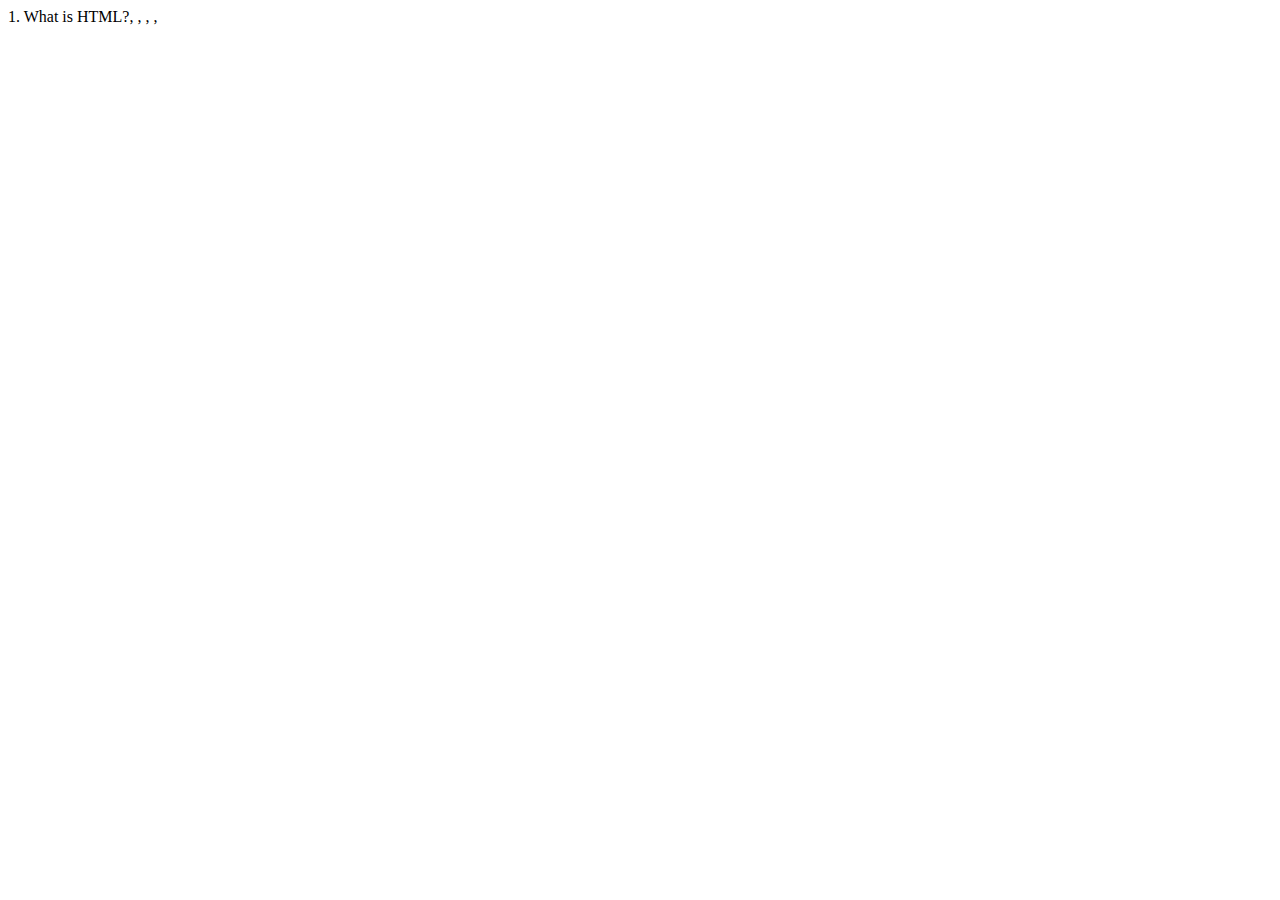
==== HTML & CSS/HTML 문법/index.html @ 40a5607e "8/2 HTML 용어정리" ====
1. What is HTML?, 
    <!DOCTYPE html>, <html>, <head>, <title>, <body>, <h1>, <p>, <br>, <a>, <img>
    
    HTML : Hyper Text Markup Language
        
        <!DOCTYPE html> : 이 선언은 이 문서가 HTML5 문서라는 것을 정의함. <!DOCTYPE>은 문서 타입을 나타내는데, 브라우저가 웹페이지를 올바르게 나타내도록 한다.
        
        <html> : HTML 페이지의 루트 요소
        <head> : HTML 페이지에 대한 메타 정보가 포함되어 있음
        <title> : HTML 페이지의 제목을 지정한다. 브라우저의 제목 표시줄 또는 페이지 탭에 표시됨
        <body> : 본문을 정의. 제목, 단락, 이미지, 하이퍼링크, 표, 목록 등의 모든 가시적 내용의 컨테이너
        
        <h1> : large heading을 정의 (h1~6까지 있는데 뒤로 갈수록 글씨가 작아짐)
        <p> : paragraph를 정의
        
        <br> : Enter와 같은 효과. 다른 아이들과 다르게 nested 하지 않다. 즉, close tag 필요 없음.
        <a href="~"> : link를 정의. 링크의 목적지는 href의 ~로 특정된다.
            
        <img src="~" alt="~~" width="*" height="**"> : 이미지를 정의. src(소스파일), alt(대체텍스트), width, height로 구성 가능하다.
    
        여기서 src에는 다른 웹사이트 링크가 들어갈 수도 있고(Absolute URL), 현 웹사이트의 이미지가 들어갈 수도 있다(Relative URL).
        Relative URL의 경우에 슬래쉬(/)로 시작하면 domain에 관련이 있고, 슬래쉬 없이 시작하면 현 페이지와 관련이 있다.
        alt는 src에 해당하는 이미지를 표시하기 힘들 때 표시되는 텍스트.
    
    
    2. Attributes : style, lang, title
    
        1) style : 색, 폰트, 사이즈 등의 스타일을 추가하는데 사용되는 속성
        2) <html lang="~"> : 웹페이지의 언어를 선언. 검색엔진과 브라우저를 지원하기 위한 것. 
                            국가 코드를 언어 속성에 추가할 수도 있다. en-US를 할 경우, 앞의 두 글자는 언어, 
                            뒤의 두 글자는 국가코드를 뜻하므로 영어를 언어로, 미국을 국가로 지정한 것.
        3) title : element에 대한 추가 정보를 정의한다. element 위에 마우스를 놓으면 title attribute 값이 tooltip으로 표시된다.
        
        <참고>
        1) 소문자 사용
        제목 속성(및 다른 모든 속성)은 title 또는 TITLE과 같이 대문자 또는 소문자로 쓸 수 있다.
        그러나 HTML의 소문자 속성을 권장하며 XHTML과 같은 보다 엄격한 문서 유형을 위해 소문자 속성을 요구한다.
        
        2) 따옴표 사용
        HTML 표준에는 속성 값 주위에 따옴표가 필요하지 않습니다.
        그러나 따옴표 사용을 권장하며, XHTML과 같은 보다 엄격한 문서 유형을 위해 따옴표를 요구한다.
        따옴표는 큰, 작은 다 상관없지만 속성 값 자체에 큰 따옴표가 포함되어 있는 경우에는 작은 따옴표를 사용해야 한다.
    
    
    3. Headings : h1~h6, font-size
    
        1) h1~h6 : 원하는 사이즈대로 선택해서 사용
        2) style attribute (font-size) : 기준대로 말고 내가 원하는 사이즈 하고 싶을 때 font-size 이용.
    
    
    4. Paragraphs : p, hr, br
    
        <p>를 사용하면 추가 공백과 줄은 표시되지 않는다. 브라우저가 추가 공백과 줄을 자동으로 제거.
        <hr> : 가로선. <hr> 요소는 HTML 페이지에서 컨텐츠를 분리(또는 변경 사항 정의)하는 데 사용.
        <br> : 줄바꿈.
        <pre> : 추가 공백과 줄 모두 인식한다. br 필요 없음. 고정 너비 글꼴(일반적으로 Courier)로 표시됨.
    
    
    5. HTML Styles
        
        형태 : <tagname style="property:value;">
        property는 CSS property. value는 CSS value.
        
            1) 배경색 : background-color
            2) 글자색 : color
            3) 폰트 : font-family
            4) 폰트 사이즈 : font-size
            5) 텍스트 정렬 : text-align
    
    
    6. Formatting
    
        <b> : bold 굵은 텍스트. 별도의 중요성은 없다.
        <strong> : 중요 텍스트. 중요성 있음. 굵게.
        <i> : Italic 텍스트. 대체 음성이나 분위기에서 텍스트의 일부를 정의. 기술 용어, 다른 언어의 문구, 생각, 선박 이름 등을 나타내기 위해 자주 사용. 내부 내용은 일반적으로 기울임꼴로 표시.
        <em> : emphasized 강조된. 기울임꼴.
        <mark> : marked 표시된. 하이라이트.
        <small> : smaller 더 작은
        <del> : deleted 삭제된. 가운데 선을 그어 표시.
        <ins> : inserted 삽입된. 아래에 선을 그어 표시.
        <sub> / <sup> : subscript / superscript
    
    
    7. Quotations and Citations
    
        <blockquote> : 다른 원본에서 따옴표로 묶인 섹션을 정의. 브라우저는 일반적으로 요소를 들여쓰기.
        <q> : 짧은 인용을 정의. 브라우저는 일반적으로 인용 내용 주위에 따옴표를 삽입.
        
        <abbr> : "HTML", "Mr.", "Dr.", "ASAP"과 같은 약어를 정의. 약어를 표시하면 브라우저, 번역 시스템 및 검색 엔진에 유용한 정보를 제공할 수 있다.
                    global title attribute를 사용하면 마우스를 요소 위에 놓을 때 설명을 표시할 수 있다.
        
        <address> : 문서 또는 문서의 작성자/소유자에 대한 연락처 정보를 정의. 
                    연락처 정보는 전자 메일 주소, URL, 실제 주소, 전화 번호, 소셜 미디어 핸들 등. 보통 Italic으로 렌더링.
                    브라우저는 항상 <address> 요소의 앞과 뒤에 줄 바꿈을 추가.
                    
        <cite> : 작품(예: 책, 시, 노래, 영화, 그림, 조각 등)의 제목을 정의. 사람의 이름은 작품이 아니다. 일반적으로 기울임꼴로 렌더링.
        <bdo> : Bi-Directional Override. 현재 텍스트 방향을 재정의.
    
    
    8. Comments (주석)
    
        만드는법 = ( Ctrl + / ) 또는 ( <!-- 내용 --> ) 작성하기   
        예시 <!-- Write your comments here -->
    
    
    9. Colors
    
        RGB[rgb(red, green, blue)]
        HEX[#rrggbb]
        HSL[hsl(hue, saturation, lightness)]
        RGBA
        HSLA 
        위 값의 미리 정의된 색 이름과 값 자체로 지정. A는 투명성.
        
        140개의 standard color names는 아래의 사이트에서 확인 가능.
        https://www.w3schools.com/colors/colors_names.asp
        
        - HTML Color Names -
        HTML Color Names ❮ Previous Next ❯ Color Names Supported by All Browsers All modern browsers support the following 140 color names 
        (click on a color name, or a hex value, to view the color as the background-color along with different text colors): 
        Click here to see the 140 colors sorted by HEX Value...
        https://www.w3schools.com
        
            1) background-color
            2) color : text color
            3) border : 경계선
    
    
    
    10. Styles - CSS
        
        1) CSS : stands for Cascading Style Sheets. 웹 페이지의 레이아웃을 포맷하는 데 사용
            계단식이라는 단어는 부모 요소에도 적용되는 스타일이 부모 요소 내의 모든 자식 요소에도 적용된다는 의미. 
            따라서 본문 텍스트 색상을 "파란색"으로 설정하면 본문 내의 모든 제목, 단락 및 기타 텍스트 요소도 동일한 색을 가짐(다른 항목을 지정하지 않는 경우).
        
        2) CSS 사용법
            (1) Inline : HTML elements 내의 style attribute를 사용
            (2) Internal : <head> section 안에서 <style> 요소 사용
            (3) External : <link> 요소를 사용하여 외부 CSS 파일에 링크
            (4) 가장 일반적인 방법은 외부 CSS file을 추가
        
        3) Colors, Fonts, Sizes, Border, Padding, Margin
            - color : text colors
            - font-family : text fonts
            - font-size : text sizes
            - border : borders
            - padding : border 안의 공간
            - margin : border 밖의 공간
    
    
    11. Links
    
    링크를 사용하면 페이지에서 페이지로 이동할 수 있다.
        
        1) Hyperlinks : HTML 링크는 하이퍼링크. 링크(텍스트, 이미지 등)를 클릭하고 다른 문서로 이동 가능.
        
        2) Syntax
        <a href="url" target="_blank">link text</a>
        - target : _self (기본값, 클릭한 문서와 동일한 창/탭에서 열림) / _blank (새 창/탭에서 열림) / _parent : _상위 프레임에서 문서 연다 / _top : 창의 전체 본문에서 문서 연다
        
        3) 절대 URL / 상대 URL : 로컬 링크는 상대 URL("http://www" 부분 제외) 가능.
        4) <img>를 <a> 태그 안에 쓰면 이미지를 링크로 사용 가능
        
        5) mailto: 를 <a href = "mailto:~"> 이렇게 써주면 이메일 주소로 링크 가능
        6) button : <button onclick="document.location='default.asp'">HTML Tutorial</button>
        
        7) title : title attribute는 요소에 대한 추가 정보 제공. 툴팁 텍스트로 표시.
        8) Link Colors : link(방문하지 않았을 때) / visited(방문 후) / hover(마우스를 위에 올려놓았을 때) / active(활성, 클릭하는 동안)
        9) Link button
        
        10) Bookmark
            (1) id 속성(id = "value")을 사용하여 북마크를 생성.
            (2) href 속성(href = "#value")을 사용하여 북마크에 링크.
            - 다른 페이지에 하고 싶을 때는 href = "pagename.html#value" 사용
    
    
    
    12. Images
        
        1) <img> 태그의 syntax
            <img src="url" alt="alternatetext">
            - src : 이미지의 path(URL)
            - alt : 대체 텍스트. alt 속성 값은 이미지를 설명해야 한다. 브라우저가 이미지를 찾을 수 없는 경우 끊어진 링크 아이콘과 Alt 텍스트가 표시.
            
        2) size - width, height를 style 통해 지정 가능. attribute로도 지정 가능.
            -style 방식을 더 추천
            
        3) Image Floating
            CSS float property를 사용하면 이미지를 text 왼쪽이나 오른쪽에 띄울 수 있다.
            
        4) Image Map
        <map> : 이미지 맵을 정의. 이미지 맵은 클릭 가능한 영역이 있는 이미지.
        <area> : 영역은 하나 이상의 <area> 태그로 정의됨
            (1) <img>에 usemap attribute 추가: # 뒤에 이미지 맵 이름. 이미지와 이미지 맵 간의 관계를 만드는 데 사용된다.
            
            (2) <map> 요소 추가 : 이미지 맵을 만드는 데 사용되며 필요한 name attribute를 사용하여 이미지에 연결됨. name 속성은 <img>의 usemap 속성과 동일한 값
            
            (3) <area> 요소 추가 : 클릭할 수 있는 영역. rect / circle / poly / default (entire region).
                shape(rect, circle, etc.)
                coords(좌상, 우하 점 / center 점, radius etc)
                href 속성 들어간다.
                
        5) Background Images
        스타일에 background-image: url('img_girl.jpg') 추가
        배경이미지가 요소보다 작으면 배경이미지 무한 반복으로 요소 채움.
            
            (1) background-image: url('~.jpg');
            (2) background-repeat: no-repeat;
            (3) background-attachment: fixed;
            (4) background-size: cover; (이거 100% 100%로 설정하면 사진 늘어나서 배경 채움)
            
        6) picture
            <picture>을 사용하면 장치나 화면 크기에 따라 다른 사진을 표시할 수 있다.
            <picture>요소에는 각각 'srcset' 속성을 통해 서로 다른 이미지를 참조하는 하나 이상의 <source> 요소가 포함되어 있다. 
            이렇게 하면 브라우저가 현재 보기 및/또는 장치에 가장 적합한 이미지를 선택할 수 있다. 각 <source> 요소에는 이미지가 가장 적합한 시기를 정의하는 '미디어' 속성이 있다.
    
    
    
    13. Tables
    
    <table> : HTML 테이블을 정의.
    <tr> : 각 테이블 행 정의.
    <th> : 각 테이블 헤더 정의. 기본적으로 굵고 가운데 맞춤.
    <td> : 각 테이블 데이터/셀 정의됩니다. 기본적으로 보통굵기이고, 왼쪽 정렬
    
        (1) css property
            - border
            - border-collapse
            - padding
            - text-align
            - border-spacing
        (2) colspan : <th colspan="2">로 해주면 아래에 두 열로 나눠진다.
        (3) rowspan : 아래가 두 행으로 나눠진다.
        (4) id : table attribute로 id 줄 수 있다.
        
    
    
    14. Lists
    
        1) Unordered list
            <ul> : 이 태그로 시작
            <li> : list item
            
            (1) CSS list-style-type : disc / circle/square/none
            (2) Nested HTML Lists : list inside list 가능.
            (3) Horizontal List with CSS : navigation menu 만들기 위해서 필요.
        
        
        2) Ordered list
            <ol> , <li>
            
            (1) Type Attribute
            (2) Control List Counting
            start attribute : 특정한 수부터 카운트할 수 있다. <ol start = "50">이면 앞에 50부터 매겨짐.
            (3) Nested 가능
        
        
        3) Descriptin list (설명 목록)
            <dl> : 설명 목록 정의
            <dt> : 용어(이름)을 정의
            <dd> : 각 용어를 설명
    
    
    
    15. Block and Inline Elements
        
        (1) Block-level Elements
            아래처럼 가로 꽉 채우는 애들. 항상 새 라인에서 시작하여 사용 가능한 전체 너비를 차지,
        
        (2) Inline Elements
            새 라인에서 시작되지 않으며 필요한 너비만 차지. 블록레벨요소를 포함하지 못함.
        
        (3) div vs. span
            <div> 요소는 블록 레벨이며 종종 다른 HTML 요소의 컨테이너로 사용.
            <span> 요소는 텍스트 또는 문서의 일부를 표시하는 데 사용되는 인라인 컨테이너.
            둘다 필수 attributes는 없지만 style, class, id를 흔하게 사용.
    
    
    16. Class attribute
    
        클래식 속성은 스타일 시트의 클래스 이름을 가리킬 때 자주 사용됨.
        특정 클래스 이름으로 element에 액세스하고 조작하기 위해 JS(getElementsByClassName() 메서드)에서 사용가능.
        클래스 여러개도 지정가능. 클래스 이름은 대소문자 구분.
    
    
    17. Id Attribute
    
        스타일 시트의 특정 스타일 선언을 가리키는 데 사용.
        id에 대한 구문은 해시 문자(#)를 쓴 다음 ID 이름을 쓰는 것. 그런 다음 곱슬곱슬한 중괄호 {} 내에서 CSS 속성을 정의.
        --> class : .으로 시작 / id : #으로 시작.
    
    
    18. Iframes
        인라인 프레임을 지정. 현재 문서 내에 다른 문서 포함할 때 사용.
            1) syntax : <iframe src="url" title="description">
            2) height, width, style 지정 가능.
        - style="border:none;" 하면 경계선 없앨 수 ㅇ
    
    
    19. JavaScript
    
        1) <script>
            JavaScript는 HTML 페이지를 보다 역동적이고 상호작용적으로 만든다.
            <script>는 스트립트문을 포함하거나 src 속성을 통해 외부 스크립트 파일을 가리킨다.
            HTML 요소를 선택하기 위해, 자바스크립트는 'document.getElementById()' 방법을 가장 많이 사용
            styles, attributes 변경 가능.
        
        2) <noscript>
            브라우저에서 스크립트를 사용하지 않거나 스크립트를 지원하지 않는 브라우저를 가진 사용자에게 표시할 대체 콘텐츠 정의.
    
    
    19. Head
    
    <head>는 메타데이터(데이터에 대한 데이터)용 컨테이너
    <head>는 <html>와 <body> 사이에 배치
    
        1) 구성
        <title>은 필수이며 문서제목 정의
        <style> 스타일 정보 정의
        <link> 외부 스타일 시트에 링크하는 데 가장 많이 사용됨
        <meta> : 문자 집합, 페이지설명, 키워드, 문서 작성자 및 뷰포트 설정을 지정하는 데 사용
        <script> : 클라이언트 측 JavaScript 정의하는 데 사용. Head에서 정의하고, body에서 onclick="myFunction()" 같은 방법으로 쓰면 됨.
        <base> : 페이지 내 모든 상태 URL에 대한 기본 URL 및 대상을 지정.
        
        2) viewport
        
        장치의 화면 너비에 따라 화면을 맞춰줌.
        <meta name="viewport" content="width=device-width, initial-scale=1.0">
        width(너비) = device-width(장치 너비) 부분은 (장치에 따라 다름) 장치의 화면 너비를 따르도록 페이지 너비를 설정
        초기 스케일 1.0 파트는 브라우저에 의해 페이지가 처음 로드될 때 초기 확대/축소 수준을 설정
    
    
    
    20. Responsive Web Design
    
    모든 기기에서 잘 보이는 웹 페이지
    HTML과 CSS를 사용하여 웹 사이트의 크기를 자동으로 조정, 숨기거나 축소하거나 확대하여 모든 장치(데스크톱, 태블릿 및 전화)에 적합하게 보이게 하는 것
    
        1) Setting the Viewport - <meta> tag 더하기
            <meta name="viewport" content="width=device-width, initial-scale=1.0">
        
        2) Responsive Images
            (1) CSS width property가 100%(style="width:100%;")로 되어 있으면 자동으로 조정 됨.
            (2) max-width property가 100%(style = "max-width:100%;")로 되어 있으면 자동으로 조정됨. 단, 원본 사이즈보다 커지진 않음.
            (3) <picture>를 사용해서 브라우저 width에 따라 다른 이미지 표출.
        
        3) Responsive Text Size
            "vw(viewport width)"로 텍스트 크기를 설정(style="font-size:10vw")하면 자동으로 조정됨. 1vw = 1% of viewport width.
        
        4) Media Queries
            미디어 쿼리 사용하면 브라우저 크기따라 다른 스타일 정의 가능.
            예) 브라우저 창의 크기를 조정하여 아래 세 개의 div 요소가 큰 화면에는 가로로 표시되고 작은 화면에는 세로로 쌓이도록 하는 것.
    
    
    
    21. Computer Code Elements
    
        <kbd> : 키보드 입력을 정의. 내부 내용은 글꼴이 다름.
        <samp> : 컴퓨터 프로그램의 샘플 출력을 정의. 내부 내용 글꼴 다르게 나옴.
        <code> : 컴퓨터 코드의 일부를 정의. 내부 내용 글꼴 다르게 나옴. 공백과 줄바꿈을 추가로 유지하지 않음. 이걸 해결하려면 <code>를 <pre>안에 넣어야함.
        <var> : 프로그래밍 또는 수학 식에서 변수를 정의. 내부 내용 기울임꼴.
        <pre> : 사전 포맷된 텍스트를 정의
    
    
    22. Semantic Elements
    
        브라우저와 개발자 모두에게 그것의 의미를 명확하게 설명.
    
        non-semantic elements : 그 내용에 대해 아무것도 말하지 않는다. <div>, <span>
        semantic elements : 그것의 content를 명확하게 정의. <form>, <table>, <article>
    
        많은 웹 사이트는 navigation, header, footer를 나타내기 위해 <div id = "nav"> <div class = "header"> <div id = "footer"> 를 포함한다.
    
        <section> : thematic grouping of content, typically with a heading. 일반적으로 웹 페이지는 소개, 내용 및 연락처 정보를 위해 섹션으로 분할.
        <article> : 독립적인 self-contained content를 지정. 나머지 웹사이트로부터 독립적으로 배포할 수 있어야 한다. 포럼 게시물, 블로그 게시물, 신문기사 등.
        
        <header> : container for introductory content나 a set of navigational links. 일반적으로 하나 이상의 표제 요소(<h1~6>)
                    로고 또는 아이콘, 저자 정보 등 포함됨. 헤더 여러개일 수 있지만 <footer, address, header> 안에 포함될 수는 없음.
        
        <footer> : 바닥글 정의. 저자 정보, 저작권 정보, 연락 정보, 지도, back to top links, 관련 documents 등.
        <nav> : navigatino link 집합.
        
        <aside> : 콘텐츠는 주변 콘텐츠와 간접적으로 관련 있어야 함. 그것이 위치한 콘텐츠와 별도로 콘텐츠를 정의. sidebar 같이.
        <figure> : 그림, 다이어그램, 사진, 코드 목록 같은 자체 포함 콘텐츠 지정.
        
        <figcaption> : <figure>의 캡션을 정의. <figure>의 첫번째 하위항목 또는 마지막 하위항목으로 배치.
        <img> : 실제 이미지, 일러스트레이션을 정의
    
    
    23. Entities
        
        1)&, &# : '<' 보다 작거나 '>'보다 큰 기호를 사용하면 브라우저가 태그와 혼합할 수 있다.
        이걸 사용하려면 &entity_name; 이나 &#entity_number; 사용해야 함.
        
        2) &nbsp : 텍스트에 실제 공백을 추가하려면 &nbsp;
        
        3) &#8209 : (‑)은 새 줄로 구분되지 않는 하이픈 문자(-)를 정의
    
    
    
    23. Diacritical Marks
    
        grave ( ̀), acute ( ́) : 악센트(억양)
        분음 기호는 영숫자와 함께 사용하여 페이지에 사용되는 문자 집합(인코딩)에 없는 문자를 생성할 수 있다.
    
    
    
    24. Symbols
    
        많은 수학, 기술 및 통화 기호는 일반 키보드에 없다.
        기호를 추가하려면 엔티티 이름 또는 엔티티 번호(십진수 또는 16진수 참조)를 사용
    
        Mathematical Symbols : https://www.w3schools.com/charsets/ref_utf_math.asp
        
        Greek Letters : https://www.w3schools.com/charsets/ref_utf_greek.asp
        
        Currency : https://www.w3schools.com/charsets/ref_utf_currency.asp
        
        Arrows : https://www.w3schools.com/charsets/ref_utf_arrows.asp
        
        Symbols : https://www.w3schools.com/charsets/ref_utf_symbols.asp
    
    
    
    25. Emojis
    
        Emojis는 이미지, 아이콘과 다르다.
        UTF-8(Unicode) character set의 문자이다.
        font-size로 조절가능.
        https://www.w3schools.com/charsets/ref_emoji.asp
    
    
    26. Encoding (Character sets)
    
        ASCII, ISO-8859-1, ANSI (Windows-1252), UTF8
        HTML5 규격은 웹 개발자들이 UTF-8 문자 세트를 사용하도록 장려.
        UTF-8 문자 집합은 세계의 거의 모든 문자와 기호를 포함.
    
    
    
    27. URL (Uniform Resource Locator) (==web address)
    
        웹 브라우저는 URL을 사용하여 웹 서버에 페이지를 요청
        단어(예: w3schools.com) 또는 인터넷 프로토콜(IP) 주소(예: 192.68.20.50)로 구성.
        이름이 숫자보다 기억하기 쉽기 때문에 대부분의 사람들은 서핑할 때 이름을 입력
        
        1) scheme://prefix.domain:port/path/filename
            - scheme : 인터넷 서비스 유형 정의 (가장 일반적인 것은 http 또는 https)
            - prefix : domain prefix 정의 (http의 기본값은 www)
            - domain : Internet domain name (like w3schools.com)
            - port : 서버에서 경로를 정의 (누락된 경우: 사이트의 루트 디렉터리)
            - filename : 문서 또는 리소스의 이름 정의
        
        2) URL Encoding
            URL은 ASCII 문자 집합을 사용하여 인터넷으로만 보낼 수 있다. URL에 ASCII 집합 외부에 있는 문자가 포함된 경우 URL을 변환해야 한다.
            'non-ASCII character'의 경우 '%16진수'로 대체
            URL에는 공백을 사용할 수 없다. URL 인코딩은 일반적으로 공백을 더하기(+) 기호 또는 %20으로 대체
            
            https://www.w3schools.com/tags/ref_urlencode.asp
    
    
    
    28. HTML vs. XHTML
        
        1) XHTML (EXTensible HyperText Markup)
            XML기반의 HTML 버전. 더 엄격하다. XML 응용 프로그램으로 정의된 HTML. 모든 주요 브라우저에서 지원됨.
            XML은 모든 문서를 올바르게 표시해야 하는 마크업 언어. XHTML은 XML과 같은 다른 데이터 형식에서 작업할 수 있도록 HTML을 더욱 확장 가능하고 유연하게 만들기 위해 개발
            브라우저는 HTML 페이지의 오류를 무시하고 마크업에서 오류가 발생하더라도 웹 사이트를 표시함. XHTML은 훨씬 더 엄격한 오류 처리를 제공
        
        2) 차이점
            <!DOCTYPE> 필수
            <html>의 xmlns attribute 필수
            <html>, <head>, <title>, <body> 필수
            
            elements는 항상 적절히 중첩되어야 하며, 항상 닫혀있어야 하며, 항상 소문자여야 한다.
            Attribute의 이름은 항상 소문자여야 하고, 값은 항상 따옴표로 묶어야 하고, minimization은 금지된다.
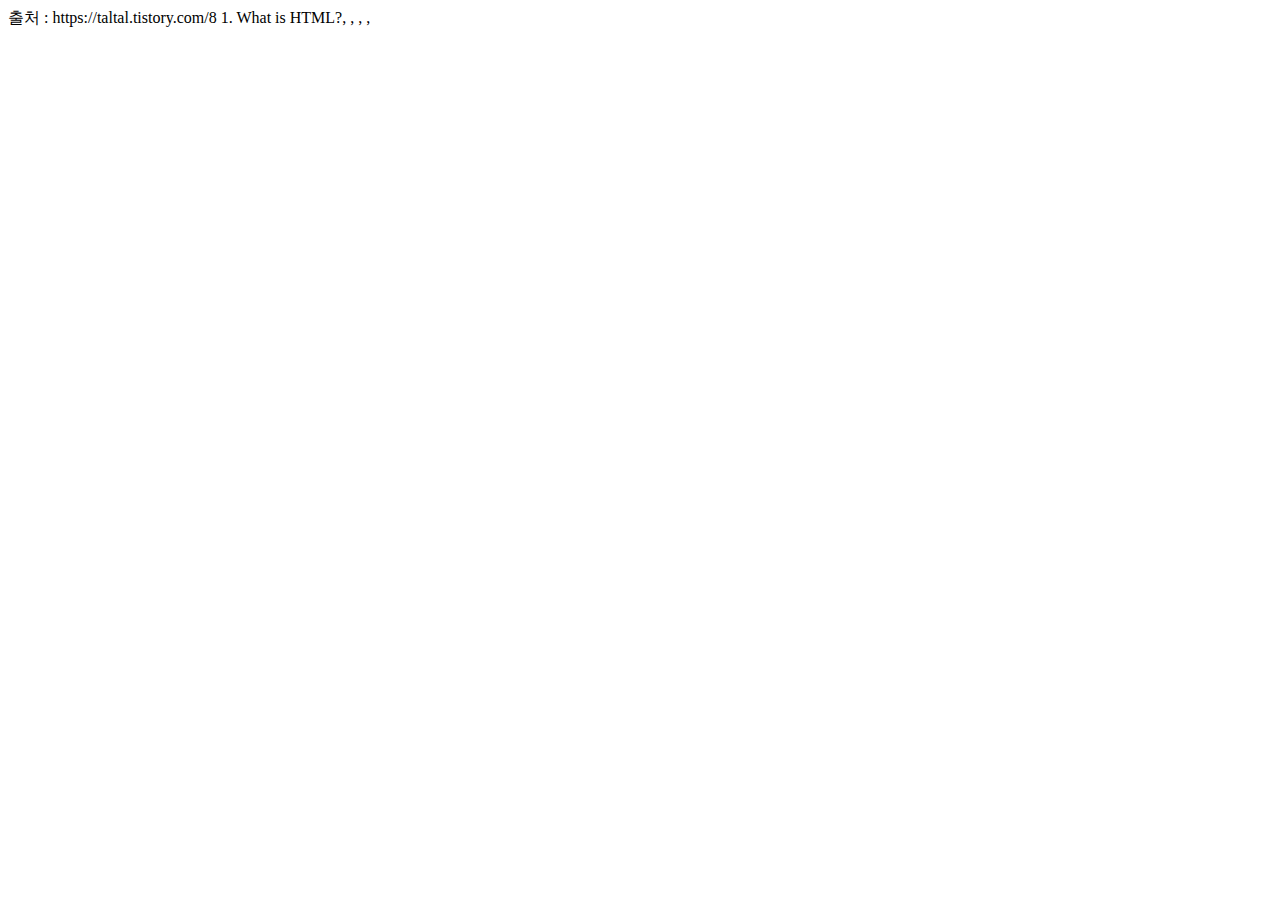
==== commit 174b6fca: "8/2 html" ====
--- a/HTML & CSS/HTML 문법/index.html
+++ b/HTML & CSS/HTML 문법/index.html
@@ -1,477 +1,479 @@
-    
-    1. What is HTML?, 
-    <!DOCTYPE html>, <html>, <head>, <title>, <body>, <h1>, <p>, <br>, <a>, <img>
-    
-    HTML : Hyper Text Markup Language
-        
-        <!DOCTYPE html> : 이 선언은 이 문서가 HTML5 문서라는 것을 정의함. <!DOCTYPE>은 문서 타입을 나타내는데, 브라우저가 웹페이지를 올바르게 나타내도록 한다.
-        
-        <html> : HTML 페이지의 루트 요소
-        <head> : HTML 페이지에 대한 메타 정보가 포함되어 있음
-        <title> : HTML 페이지의 제목을 지정한다. 브라우저의 제목 표시줄 또는 페이지 탭에 표시됨
-        <body> : 본문을 정의. 제목, 단락, 이미지, 하이퍼링크, 표, 목록 등의 모든 가시적 내용의 컨테이너
-        
-        <h1> : large heading을 정의 (h1~6까지 있는데 뒤로 갈수록 글씨가 작아짐)
-        <p> : paragraph를 정의
-        
-        <br> : Enter와 같은 효과. 다른 아이들과 다르게 nested 하지 않다. 즉, close tag 필요 없음.
-        <a href="~"> : link를 정의. 링크의 목적지는 href의 ~로 특정된다.
+출처 : https://taltal.tistory.com/8
+
+1. What is HTML?, 
+<!DOCTYPE html>, <html>, <head>, <title>, <body>, <h1>, <p>, <br>, <a>, <img>
+
+HTML : Hyper Text Markup Language
+    
+    <!DOCTYPE html> : 이 선언은 이 문서가 HTML5 문서라는 것을 정의함. <!DOCTYPE>은 문서 타입을 나타내는데, 브라우저가 웹페이지를 올바르게 나타내도록 한다.
+    
+    <html> : HTML 페이지의 루트 요소
+    <head> : HTML 페이지에 대한 메타 정보가 포함되어 있음
+    <title> : HTML 페이지의 제목을 지정한다. 브라우저의 제목 표시줄 또는 페이지 탭에 표시됨
+    <body> : 본문을 정의. 제목, 단락, 이미지, 하이퍼링크, 표, 목록 등의 모든 가시적 내용의 컨테이너
+    
+    <h1> : large heading을 정의 (h1~6까지 있는데 뒤로 갈수록 글씨가 작아짐)
+    <p> : paragraph를 정의
+    
+    <br> : Enter와 같은 효과. 다른 아이들과 다르게 nested 하지 않다. 즉, close tag 필요 없음.
+    <a href="~"> : link를 정의. 링크의 목적지는 href의 ~로 특정된다.
+        
+    <img src="~" alt="~~" width="*" height="**"> : 이미지를 정의. src(소스파일), alt(대체텍스트), width, height로 구성 가능하다.
+
+    여기서 src에는 다른 웹사이트 링크가 들어갈 수도 있고(Absolute URL), 현 웹사이트의 이미지가 들어갈 수도 있다(Relative URL).
+    Relative URL의 경우에 슬래쉬(/)로 시작하면 domain에 관련이 있고, 슬래쉬 없이 시작하면 현 페이지와 관련이 있다.
+    alt는 src에 해당하는 이미지를 표시하기 힘들 때 표시되는 텍스트.
+
+
+2. Attributes : style, lang, title
+
+    1) style : 색, 폰트, 사이즈 등의 스타일을 추가하는데 사용되는 속성
+    2) <html lang="~"> : 웹페이지의 언어를 선언. 검색엔진과 브라우저를 지원하기 위한 것. 
+                        국가 코드를 언어 속성에 추가할 수도 있다. en-US를 할 경우, 앞의 두 글자는 언어, 
+                        뒤의 두 글자는 국가코드를 뜻하므로 영어를 언어로, 미국을 국가로 지정한 것.
+    3) title : element에 대한 추가 정보를 정의한다. element 위에 마우스를 놓으면 title attribute 값이 tooltip으로 표시된다.
+    
+    <참고>
+    1) 소문자 사용
+    제목 속성(및 다른 모든 속성)은 title 또는 TITLE과 같이 대문자 또는 소문자로 쓸 수 있다.
+    그러나 HTML의 소문자 속성을 권장하며 XHTML과 같은 보다 엄격한 문서 유형을 위해 소문자 속성을 요구한다.
+    
+    2) 따옴표 사용
+    HTML 표준에는 속성 값 주위에 따옴표가 필요하지 않습니다.
+    그러나 따옴표 사용을 권장하며, XHTML과 같은 보다 엄격한 문서 유형을 위해 따옴표를 요구한다.
+    따옴표는 큰, 작은 다 상관없지만 속성 값 자체에 큰 따옴표가 포함되어 있는 경우에는 작은 따옴표를 사용해야 한다.
+
+
+3. Headings : h1~h6, font-size
+
+    1) h1~h6 : 원하는 사이즈대로 선택해서 사용
+    2) style attribute (font-size) : 기준대로 말고 내가 원하는 사이즈 하고 싶을 때 font-size 이용.
+
+
+4. Paragraphs : p, hr, br
+
+    <p>를 사용하면 추가 공백과 줄은 표시되지 않는다. 브라우저가 추가 공백과 줄을 자동으로 제거.
+    <hr> : 가로선. <hr> 요소는 HTML 페이지에서 컨텐츠를 분리(또는 변경 사항 정의)하는 데 사용.
+    <br> : 줄바꿈.
+    <pre> : 추가 공백과 줄 모두 인식한다. br 필요 없음. 고정 너비 글꼴(일반적으로 Courier)로 표시됨.
+
+
+5. HTML Styles
+    
+    형태 : <tagname style="property:value;">
+    property는 CSS property. value는 CSS value.
+    
+        1) 배경색 : background-color
+        2) 글자색 : color
+        3) 폰트 : font-family
+        4) 폰트 사이즈 : font-size
+        5) 텍스트 정렬 : text-align
+
+
+6. Formatting
+
+    <b> : bold 굵은 텍스트. 별도의 중요성은 없다.
+    <strong> : 중요 텍스트. 중요성 있음. 굵게.
+    <i> : Italic 텍스트. 대체 음성이나 분위기에서 텍스트의 일부를 정의. 기술 용어, 다른 언어의 문구, 생각, 선박 이름 등을 나타내기 위해 자주 사용. 내부 내용은 일반적으로 기울임꼴로 표시.
+    <em> : emphasized 강조된. 기울임꼴.
+    <mark> : marked 표시된. 하이라이트.
+    <small> : smaller 더 작은
+    <del> : deleted 삭제된. 가운데 선을 그어 표시.
+    <ins> : inserted 삽입된. 아래에 선을 그어 표시.
+    <sub> / <sup> : subscript / superscript
+
+
+7. Quotations and Citations
+
+    <blockquote> : 다른 원본에서 따옴표로 묶인 섹션을 정의. 브라우저는 일반적으로 요소를 들여쓰기.
+    <q> : 짧은 인용을 정의. 브라우저는 일반적으로 인용 내용 주위에 따옴표를 삽입.
+    
+    <abbr> : "HTML", "Mr.", "Dr.", "ASAP"과 같은 약어를 정의. 약어를 표시하면 브라우저, 번역 시스템 및 검색 엔진에 유용한 정보를 제공할 수 있다.
+                global title attribute를 사용하면 마우스를 요소 위에 놓을 때 설명을 표시할 수 있다.
+    
+    <address> : 문서 또는 문서의 작성자/소유자에 대한 연락처 정보를 정의. 
+                연락처 정보는 전자 메일 주소, URL, 실제 주소, 전화 번호, 소셜 미디어 핸들 등. 보통 Italic으로 렌더링.
+                브라우저는 항상 <address> 요소의 앞과 뒤에 줄 바꿈을 추가.
+                
+    <cite> : 작품(예: 책, 시, 노래, 영화, 그림, 조각 등)의 제목을 정의. 사람의 이름은 작품이 아니다. 일반적으로 기울임꼴로 렌더링.
+    <bdo> : Bi-Directional Override. 현재 텍스트 방향을 재정의.
+
+
+8. Comments (주석)
+
+    만드는법 = ( Ctrl + / ) 또는 ( <!-- 내용 --> ) 작성하기   
+    예시 <!-- Write your comments here -->
+
+
+9. Colors
+
+    RGB[rgb(red, green, blue)]
+    HEX[#rrggbb]
+    HSL[hsl(hue, saturation, lightness)]
+    RGBA
+    HSLA 
+    위 값의 미리 정의된 색 이름과 값 자체로 지정. A는 투명성.
+    
+    140개의 standard color names는 아래의 사이트에서 확인 가능.
+    https://www.w3schools.com/colors/colors_names.asp
+    
+    - HTML Color Names -
+    HTML Color Names ❮ Previous Next ❯ Color Names Supported by All Browsers All modern browsers support the following 140 color names 
+    (click on a color name, or a hex value, to view the color as the background-color along with different text colors): 
+    Click here to see the 140 colors sorted by HEX Value...
+    https://www.w3schools.com
+    
+        1) background-color
+        2) color : text color
+        3) border : 경계선
+
+
+
+10. Styles - CSS
+    
+    1) CSS : stands for Cascading Style Sheets. 웹 페이지의 레이아웃을 포맷하는 데 사용
+        계단식이라는 단어는 부모 요소에도 적용되는 스타일이 부모 요소 내의 모든 자식 요소에도 적용된다는 의미. 
+        따라서 본문 텍스트 색상을 "파란색"으로 설정하면 본문 내의 모든 제목, 단락 및 기타 텍스트 요소도 동일한 색을 가짐(다른 항목을 지정하지 않는 경우).
+    
+    2) CSS 사용법
+        (1) Inline : HTML elements 내의 style attribute를 사용
+        (2) Internal : <head> section 안에서 <style> 요소 사용
+        (3) External : <link> 요소를 사용하여 외부 CSS 파일에 링크
+        (4) 가장 일반적인 방법은 외부 CSS file을 추가
+    
+    3) Colors, Fonts, Sizes, Border, Padding, Margin
+        - color : text colors
+        - font-family : text fonts
+        - font-size : text sizes
+        - border : borders
+        - padding : border 안의 공간
+        - margin : border 밖의 공간
+
+
+11. Links
+
+    링크를 사용하면 페이지에서 페이지로 이동할 수 있다.
+    
+    1) Hyperlinks : HTML 링크는 하이퍼링크. 링크(텍스트, 이미지 등)를 클릭하고 다른 문서로 이동 가능.
+    
+    2) Syntax
+    <a href="url" target="_blank">link text</a>
+    - target : _self (기본값, 클릭한 문서와 동일한 창/탭에서 열림) / _blank (새 창/탭에서 열림) / _parent : _상위 프레임에서 문서 연다 / _top : 창의 전체 본문에서 문서 연다
+    
+    3) 절대 URL / 상대 URL : 로컬 링크는 상대 URL("http://www" 부분 제외) 가능.
+    4) <img>를 <a> 태그 안에 쓰면 이미지를 링크로 사용 가능
+    
+    5) mailto: 를 <a href = "mailto:~"> 이렇게 써주면 이메일 주소로 링크 가능
+    6) button : <button onclick="document.location='default.asp'">HTML Tutorial</button>
+    
+    7) title : title attribute는 요소에 대한 추가 정보 제공. 툴팁 텍스트로 표시.
+    8) Link Colors : link(방문하지 않았을 때) / visited(방문 후) / hover(마우스를 위에 올려놓았을 때) / active(활성, 클릭하는 동안)
+    9) Link button
+    
+    10) Bookmark
+        (1) id 속성(id = "value")을 사용하여 북마크를 생성.
+        (2) href 속성(href = "#value")을 사용하여 북마크에 링크.
+        - 다른 페이지에 하고 싶을 때는 href = "pagename.html#value" 사용
+
+
+
+12. Images
+    
+    1) <img> 태그의 syntax
+        <img src="url" alt="alternatetext">
+        - src : 이미지의 path(URL)
+        - alt : 대체 텍스트. alt 속성 값은 이미지를 설명해야 한다. 브라우저가 이미지를 찾을 수 없는 경우 끊어진 링크 아이콘과 Alt 텍스트가 표시.
+        
+    2) size - width, height를 style 통해 지정 가능. attribute로도 지정 가능.
+        -style 방식을 더 추천
+        
+    3) Image Floating
+        CSS float property를 사용하면 이미지를 text 왼쪽이나 오른쪽에 띄울 수 있다.
+        
+    4) Image Map
+    <map> : 이미지 맵을 정의. 이미지 맵은 클릭 가능한 영역이 있는 이미지.
+    <area> : 영역은 하나 이상의 <area> 태그로 정의됨
+        (1) <img>에 usemap attribute 추가: # 뒤에 이미지 맵 이름. 이미지와 이미지 맵 간의 관계를 만드는 데 사용된다.
+        
+        (2) <map> 요소 추가 : 이미지 맵을 만드는 데 사용되며 필요한 name attribute를 사용하여 이미지에 연결됨. name 속성은 <img>의 usemap 속성과 동일한 값
+        
+        (3) <area> 요소 추가 : 클릭할 수 있는 영역. rect / circle / poly / default (entire region).
+            shape(rect, circle, etc.)
+            coords(좌상, 우하 점 / center 점, radius etc)
+            href 속성 들어간다.
             
-        <img src="~" alt="~~" width="*" height="**"> : 이미지를 정의. src(소스파일), alt(대체텍스트), width, height로 구성 가능하다.
-    
-        여기서 src에는 다른 웹사이트 링크가 들어갈 수도 있고(Absolute URL), 현 웹사이트의 이미지가 들어갈 수도 있다(Relative URL).
-        Relative URL의 경우에 슬래쉬(/)로 시작하면 domain에 관련이 있고, 슬래쉬 없이 시작하면 현 페이지와 관련이 있다.
-        alt는 src에 해당하는 이미지를 표시하기 힘들 때 표시되는 텍스트.
-    
-    
-    2. Attributes : style, lang, title
-    
-        1) style : 색, 폰트, 사이즈 등의 스타일을 추가하는데 사용되는 속성
-        2) <html lang="~"> : 웹페이지의 언어를 선언. 검색엔진과 브라우저를 지원하기 위한 것. 
-                            국가 코드를 언어 속성에 추가할 수도 있다. en-US를 할 경우, 앞의 두 글자는 언어, 
-                            뒤의 두 글자는 국가코드를 뜻하므로 영어를 언어로, 미국을 국가로 지정한 것.
-        3) title : element에 대한 추가 정보를 정의한다. element 위에 마우스를 놓으면 title attribute 값이 tooltip으로 표시된다.
-        
-        <참고>
-        1) 소문자 사용
-        제목 속성(및 다른 모든 속성)은 title 또는 TITLE과 같이 대문자 또는 소문자로 쓸 수 있다.
-        그러나 HTML의 소문자 속성을 권장하며 XHTML과 같은 보다 엄격한 문서 유형을 위해 소문자 속성을 요구한다.
-        
-        2) 따옴표 사용
-        HTML 표준에는 속성 값 주위에 따옴표가 필요하지 않습니다.
-        그러나 따옴표 사용을 권장하며, XHTML과 같은 보다 엄격한 문서 유형을 위해 따옴표를 요구한다.
-        따옴표는 큰, 작은 다 상관없지만 속성 값 자체에 큰 따옴표가 포함되어 있는 경우에는 작은 따옴표를 사용해야 한다.
-    
-    
-    3. Headings : h1~h6, font-size
-    
-        1) h1~h6 : 원하는 사이즈대로 선택해서 사용
-        2) style attribute (font-size) : 기준대로 말고 내가 원하는 사이즈 하고 싶을 때 font-size 이용.
-    
-    
-    4. Paragraphs : p, hr, br
-    
-        <p>를 사용하면 추가 공백과 줄은 표시되지 않는다. 브라우저가 추가 공백과 줄을 자동으로 제거.
-        <hr> : 가로선. <hr> 요소는 HTML 페이지에서 컨텐츠를 분리(또는 변경 사항 정의)하는 데 사용.
-        <br> : 줄바꿈.
-        <pre> : 추가 공백과 줄 모두 인식한다. br 필요 없음. 고정 너비 글꼴(일반적으로 Courier)로 표시됨.
-    
-    
-    5. HTML Styles
-        
-        형태 : <tagname style="property:value;">
-        property는 CSS property. value는 CSS value.
-        
-            1) 배경색 : background-color
-            2) 글자색 : color
-            3) 폰트 : font-family
-            4) 폰트 사이즈 : font-size
-            5) 텍스트 정렬 : text-align
-    
-    
-    6. Formatting
-    
-        <b> : bold 굵은 텍스트. 별도의 중요성은 없다.
-        <strong> : 중요 텍스트. 중요성 있음. 굵게.
-        <i> : Italic 텍스트. 대체 음성이나 분위기에서 텍스트의 일부를 정의. 기술 용어, 다른 언어의 문구, 생각, 선박 이름 등을 나타내기 위해 자주 사용. 내부 내용은 일반적으로 기울임꼴로 표시.
-        <em> : emphasized 강조된. 기울임꼴.
-        <mark> : marked 표시된. 하이라이트.
-        <small> : smaller 더 작은
-        <del> : deleted 삭제된. 가운데 선을 그어 표시.
-        <ins> : inserted 삽입된. 아래에 선을 그어 표시.
-        <sub> / <sup> : subscript / superscript
-    
-    
-    7. Quotations and Citations
-    
-        <blockquote> : 다른 원본에서 따옴표로 묶인 섹션을 정의. 브라우저는 일반적으로 요소를 들여쓰기.
-        <q> : 짧은 인용을 정의. 브라우저는 일반적으로 인용 내용 주위에 따옴표를 삽입.
-        
-        <abbr> : "HTML", "Mr.", "Dr.", "ASAP"과 같은 약어를 정의. 약어를 표시하면 브라우저, 번역 시스템 및 검색 엔진에 유용한 정보를 제공할 수 있다.
-                    global title attribute를 사용하면 마우스를 요소 위에 놓을 때 설명을 표시할 수 있다.
-        
-        <address> : 문서 또는 문서의 작성자/소유자에 대한 연락처 정보를 정의. 
-                    연락처 정보는 전자 메일 주소, URL, 실제 주소, 전화 번호, 소셜 미디어 핸들 등. 보통 Italic으로 렌더링.
-                    브라우저는 항상 <address> 요소의 앞과 뒤에 줄 바꿈을 추가.
-                    
-        <cite> : 작품(예: 책, 시, 노래, 영화, 그림, 조각 등)의 제목을 정의. 사람의 이름은 작품이 아니다. 일반적으로 기울임꼴로 렌더링.
-        <bdo> : Bi-Directional Override. 현재 텍스트 방향을 재정의.
-    
-    
-    8. Comments (주석)
-    
-        만드는법 = ( Ctrl + / ) 또는 ( <!-- 내용 --> ) 작성하기   
-        예시 <!-- Write your comments here -->
-    
-    
-    9. Colors
-    
-        RGB[rgb(red, green, blue)]
-        HEX[#rrggbb]
-        HSL[hsl(hue, saturation, lightness)]
-        RGBA
-        HSLA 
-        위 값의 미리 정의된 색 이름과 값 자체로 지정. A는 투명성.
-        
-        140개의 standard color names는 아래의 사이트에서 확인 가능.
-        https://www.w3schools.com/colors/colors_names.asp
-        
-        - HTML Color Names -
-        HTML Color Names ❮ Previous Next ❯ Color Names Supported by All Browsers All modern browsers support the following 140 color names 
-        (click on a color name, or a hex value, to view the color as the background-color along with different text colors): 
-        Click here to see the 140 colors sorted by HEX Value...
-        https://www.w3schools.com
-        
-            1) background-color
-            2) color : text color
-            3) border : 경계선
-    
-    
-    
-    10. Styles - CSS
-        
-        1) CSS : stands for Cascading Style Sheets. 웹 페이지의 레이아웃을 포맷하는 데 사용
-            계단식이라는 단어는 부모 요소에도 적용되는 스타일이 부모 요소 내의 모든 자식 요소에도 적용된다는 의미. 
-            따라서 본문 텍스트 색상을 "파란색"으로 설정하면 본문 내의 모든 제목, 단락 및 기타 텍스트 요소도 동일한 색을 가짐(다른 항목을 지정하지 않는 경우).
-        
-        2) CSS 사용법
-            (1) Inline : HTML elements 내의 style attribute를 사용
-            (2) Internal : <head> section 안에서 <style> 요소 사용
-            (3) External : <link> 요소를 사용하여 외부 CSS 파일에 링크
-            (4) 가장 일반적인 방법은 외부 CSS file을 추가
-        
-        3) Colors, Fonts, Sizes, Border, Padding, Margin
-            - color : text colors
-            - font-family : text fonts
-            - font-size : text sizes
-            - border : borders
-            - padding : border 안의 공간
-            - margin : border 밖의 공간
-    
-    
-    11. Links
-    
-    링크를 사용하면 페이지에서 페이지로 이동할 수 있다.
-        
-        1) Hyperlinks : HTML 링크는 하이퍼링크. 링크(텍스트, 이미지 등)를 클릭하고 다른 문서로 이동 가능.
-        
-        2) Syntax
-        <a href="url" target="_blank">link text</a>
-        - target : _self (기본값, 클릭한 문서와 동일한 창/탭에서 열림) / _blank (새 창/탭에서 열림) / _parent : _상위 프레임에서 문서 연다 / _top : 창의 전체 본문에서 문서 연다
-        
-        3) 절대 URL / 상대 URL : 로컬 링크는 상대 URL("http://www" 부분 제외) 가능.
-        4) <img>를 <a> 태그 안에 쓰면 이미지를 링크로 사용 가능
-        
-        5) mailto: 를 <a href = "mailto:~"> 이렇게 써주면 이메일 주소로 링크 가능
-        6) button : <button onclick="document.location='default.asp'">HTML Tutorial</button>
-        
-        7) title : title attribute는 요소에 대한 추가 정보 제공. 툴팁 텍스트로 표시.
-        8) Link Colors : link(방문하지 않았을 때) / visited(방문 후) / hover(마우스를 위에 올려놓았을 때) / active(활성, 클릭하는 동안)
-        9) Link button
-        
-        10) Bookmark
-            (1) id 속성(id = "value")을 사용하여 북마크를 생성.
-            (2) href 속성(href = "#value")을 사용하여 북마크에 링크.
-            - 다른 페이지에 하고 싶을 때는 href = "pagename.html#value" 사용
-    
-    
-    
-    12. Images
-        
-        1) <img> 태그의 syntax
-            <img src="url" alt="alternatetext">
-            - src : 이미지의 path(URL)
-            - alt : 대체 텍스트. alt 속성 값은 이미지를 설명해야 한다. 브라우저가 이미지를 찾을 수 없는 경우 끊어진 링크 아이콘과 Alt 텍스트가 표시.
-            
-        2) size - width, height를 style 통해 지정 가능. attribute로도 지정 가능.
-            -style 방식을 더 추천
-            
-        3) Image Floating
-            CSS float property를 사용하면 이미지를 text 왼쪽이나 오른쪽에 띄울 수 있다.
-            
-        4) Image Map
-        <map> : 이미지 맵을 정의. 이미지 맵은 클릭 가능한 영역이 있는 이미지.
-        <area> : 영역은 하나 이상의 <area> 태그로 정의됨
-            (1) <img>에 usemap attribute 추가: # 뒤에 이미지 맵 이름. 이미지와 이미지 맵 간의 관계를 만드는 데 사용된다.
-            
-            (2) <map> 요소 추가 : 이미지 맵을 만드는 데 사용되며 필요한 name attribute를 사용하여 이미지에 연결됨. name 속성은 <img>의 usemap 속성과 동일한 값
-            
-            (3) <area> 요소 추가 : 클릭할 수 있는 영역. rect / circle / poly / default (entire region).
-                shape(rect, circle, etc.)
-                coords(좌상, 우하 점 / center 점, radius etc)
-                href 속성 들어간다.
-                
-        5) Background Images
-        스타일에 background-image: url('img_girl.jpg') 추가
-        배경이미지가 요소보다 작으면 배경이미지 무한 반복으로 요소 채움.
-            
-            (1) background-image: url('~.jpg');
-            (2) background-repeat: no-repeat;
-            (3) background-attachment: fixed;
-            (4) background-size: cover; (이거 100% 100%로 설정하면 사진 늘어나서 배경 채움)
-            
-        6) picture
-            <picture>을 사용하면 장치나 화면 크기에 따라 다른 사진을 표시할 수 있다.
-            <picture>요소에는 각각 'srcset' 속성을 통해 서로 다른 이미지를 참조하는 하나 이상의 <source> 요소가 포함되어 있다. 
-            이렇게 하면 브라우저가 현재 보기 및/또는 장치에 가장 적합한 이미지를 선택할 수 있다. 각 <source> 요소에는 이미지가 가장 적합한 시기를 정의하는 '미디어' 속성이 있다.
-    
-    
-    
-    13. Tables
-    
-    <table> : HTML 테이블을 정의.
-    <tr> : 각 테이블 행 정의.
-    <th> : 각 테이블 헤더 정의. 기본적으로 굵고 가운데 맞춤.
-    <td> : 각 테이블 데이터/셀 정의됩니다. 기본적으로 보통굵기이고, 왼쪽 정렬
-    
-        (1) css property
-            - border
-            - border-collapse
-            - padding
-            - text-align
-            - border-spacing
-        (2) colspan : <th colspan="2">로 해주면 아래에 두 열로 나눠진다.
-        (3) rowspan : 아래가 두 행으로 나눠진다.
-        (4) id : table attribute로 id 줄 수 있다.
-        
-    
-    
-    14. Lists
-    
-        1) Unordered list
-            <ul> : 이 태그로 시작
-            <li> : list item
-            
-            (1) CSS list-style-type : disc / circle/square/none
-            (2) Nested HTML Lists : list inside list 가능.
-            (3) Horizontal List with CSS : navigation menu 만들기 위해서 필요.
-        
-        
-        2) Ordered list
-            <ol> , <li>
-            
-            (1) Type Attribute
-            (2) Control List Counting
-            start attribute : 특정한 수부터 카운트할 수 있다. <ol start = "50">이면 앞에 50부터 매겨짐.
-            (3) Nested 가능
-        
-        
-        3) Descriptin list (설명 목록)
-            <dl> : 설명 목록 정의
-            <dt> : 용어(이름)을 정의
-            <dd> : 각 용어를 설명
-    
-    
-    
-    15. Block and Inline Elements
-        
-        (1) Block-level Elements
-            아래처럼 가로 꽉 채우는 애들. 항상 새 라인에서 시작하여 사용 가능한 전체 너비를 차지,
-        
-        (2) Inline Elements
-            새 라인에서 시작되지 않으며 필요한 너비만 차지. 블록레벨요소를 포함하지 못함.
-        
-        (3) div vs. span
-            <div> 요소는 블록 레벨이며 종종 다른 HTML 요소의 컨테이너로 사용.
-            <span> 요소는 텍스트 또는 문서의 일부를 표시하는 데 사용되는 인라인 컨테이너.
-            둘다 필수 attributes는 없지만 style, class, id를 흔하게 사용.
-    
-    
-    16. Class attribute
-    
-        클래식 속성은 스타일 시트의 클래스 이름을 가리킬 때 자주 사용됨.
-        특정 클래스 이름으로 element에 액세스하고 조작하기 위해 JS(getElementsByClassName() 메서드)에서 사용가능.
-        클래스 여러개도 지정가능. 클래스 이름은 대소문자 구분.
-    
-    
-    17. Id Attribute
-    
-        스타일 시트의 특정 스타일 선언을 가리키는 데 사용.
-        id에 대한 구문은 해시 문자(#)를 쓴 다음 ID 이름을 쓰는 것. 그런 다음 곱슬곱슬한 중괄호 {} 내에서 CSS 속성을 정의.
-        --> class : .으로 시작 / id : #으로 시작.
-    
-    
-    18. Iframes
-        인라인 프레임을 지정. 현재 문서 내에 다른 문서 포함할 때 사용.
-            1) syntax : <iframe src="url" title="description">
-            2) height, width, style 지정 가능.
-        - style="border:none;" 하면 경계선 없앨 수 ㅇ
-    
-    
-    19. JavaScript
-    
-        1) <script>
-            JavaScript는 HTML 페이지를 보다 역동적이고 상호작용적으로 만든다.
-            <script>는 스트립트문을 포함하거나 src 속성을 통해 외부 스크립트 파일을 가리킨다.
-            HTML 요소를 선택하기 위해, 자바스크립트는 'document.getElementById()' 방법을 가장 많이 사용
-            styles, attributes 변경 가능.
-        
-        2) <noscript>
-            브라우저에서 스크립트를 사용하지 않거나 스크립트를 지원하지 않는 브라우저를 가진 사용자에게 표시할 대체 콘텐츠 정의.
-    
-    
-    19. Head
-    
-    <head>는 메타데이터(데이터에 대한 데이터)용 컨테이너
-    <head>는 <html>와 <body> 사이에 배치
-    
-        1) 구성
-        <title>은 필수이며 문서제목 정의
-        <style> 스타일 정보 정의
-        <link> 외부 스타일 시트에 링크하는 데 가장 많이 사용됨
-        <meta> : 문자 집합, 페이지설명, 키워드, 문서 작성자 및 뷰포트 설정을 지정하는 데 사용
-        <script> : 클라이언트 측 JavaScript 정의하는 데 사용. Head에서 정의하고, body에서 onclick="myFunction()" 같은 방법으로 쓰면 됨.
-        <base> : 페이지 내 모든 상태 URL에 대한 기본 URL 및 대상을 지정.
-        
-        2) viewport
-        
-        장치의 화면 너비에 따라 화면을 맞춰줌.
+    5) Background Images
+    스타일에 background-image: url('img_girl.jpg') 추가
+    배경이미지가 요소보다 작으면 배경이미지 무한 반복으로 요소 채움.
+        
+        (1) background-image: url('~.jpg');
+        (2) background-repeat: no-repeat;
+        (3) background-attachment: fixed;
+        (4) background-size: cover; (이거 100% 100%로 설정하면 사진 늘어나서 배경 채움)
+        
+    6) picture
+        <picture>을 사용하면 장치나 화면 크기에 따라 다른 사진을 표시할 수 있다.
+        <picture>요소에는 각각 'srcset' 속성을 통해 서로 다른 이미지를 참조하는 하나 이상의 <source> 요소가 포함되어 있다. 
+        이렇게 하면 브라우저가 현재 보기 및/또는 장치에 가장 적합한 이미지를 선택할 수 있다. 각 <source> 요소에는 이미지가 가장 적합한 시기를 정의하는 '미디어' 속성이 있다.
+
+
+
+13. Tables
+
+<table> : HTML 테이블을 정의.
+<tr> : 각 테이블 행 정의.
+<th> : 각 테이블 헤더 정의. 기본적으로 굵고 가운데 맞춤.
+<td> : 각 테이블 데이터/셀 정의됩니다. 기본적으로 보통굵기이고, 왼쪽 정렬
+
+    (1) css property
+        - border
+        - border-collapse
+        - padding
+        - text-align
+        - border-spacing
+    (2) colspan : <th colspan="2">로 해주면 아래에 두 열로 나눠진다.
+    (3) rowspan : 아래가 두 행으로 나눠진다.
+    (4) id : table attribute로 id 줄 수 있다.
+    
+
+
+14. Lists
+
+    1) Unordered list
+        <ul> : 이 태그로 시작
+        <li> : list item
+        
+        (1) CSS list-style-type : disc / circle/square/none
+        (2) Nested HTML Lists : list inside list 가능.
+        (3) Horizontal List with CSS : navigation menu 만들기 위해서 필요.
+    
+    
+    2) Ordered list
+        <ol> , <li>
+        
+        (1) Type Attribute
+        (2) Control List Counting
+        start attribute : 특정한 수부터 카운트할 수 있다. <ol start = "50">이면 앞에 50부터 매겨짐.
+        (3) Nested 가능
+    
+    
+    3) Descriptin list (설명 목록)
+        <dl> : 설명 목록 정의
+        <dt> : 용어(이름)을 정의
+        <dd> : 각 용어를 설명
+
+
+
+15. Block and Inline Elements
+    
+    (1) Block-level Elements
+        아래처럼 가로 꽉 채우는 애들. 항상 새 라인에서 시작하여 사용 가능한 전체 너비를 차지,
+    
+    (2) Inline Elements
+        새 라인에서 시작되지 않으며 필요한 너비만 차지. 블록레벨요소를 포함하지 못함.
+    
+    (3) div vs. span
+        <div> 요소는 블록 레벨이며 종종 다른 HTML 요소의 컨테이너로 사용.
+        <span> 요소는 텍스트 또는 문서의 일부를 표시하는 데 사용되는 인라인 컨테이너.
+        둘다 필수 attributes는 없지만 style, class, id를 흔하게 사용.
+
+
+16. Class attribute
+
+    클래식 속성은 스타일 시트의 클래스 이름을 가리킬 때 자주 사용됨.
+    특정 클래스 이름으로 element에 액세스하고 조작하기 위해 JS(getElementsByClassName() 메서드)에서 사용가능.
+    클래스 여러개도 지정가능. 클래스 이름은 대소문자 구분.
+
+
+17. Id Attribute
+
+    스타일 시트의 특정 스타일 선언을 가리키는 데 사용.
+    id에 대한 구문은 해시 문자(#)를 쓴 다음 ID 이름을 쓰는 것. 그런 다음 곱슬곱슬한 중괄호 {} 내에서 CSS 속성을 정의.
+    --> class : .으로 시작 / id : #으로 시작.
+
+
+18. Iframes
+
+    인라인 프레임을 지정. 현재 문서 내에 다른 문서 포함할 때 사용.
+        1) syntax : <iframe src="url" title="description">
+        2) height, width, style 지정 가능.
+    - style="border:none;" 하면 경계선 없앨 수 ㅇ
+
+
+19. JavaScript
+
+    1) <script>
+        JavaScript는 HTML 페이지를 보다 역동적이고 상호작용적으로 만든다.
+        <script>는 스트립트문을 포함하거나 src 속성을 통해 외부 스크립트 파일을 가리킨다.
+        HTML 요소를 선택하기 위해, 자바스크립트는 'document.getElementById()' 방법을 가장 많이 사용
+        styles, attributes 변경 가능.
+    
+    2) <noscript>
+        브라우저에서 스크립트를 사용하지 않거나 스크립트를 지원하지 않는 브라우저를 가진 사용자에게 표시할 대체 콘텐츠 정의.
+
+
+19. Head
+
+<head>는 메타데이터(데이터에 대한 데이터)용 컨테이너
+<head>는 <html>와 <body> 사이에 배치
+
+    1) 구성
+    <title>은 필수이며 문서제목 정의
+    <style> 스타일 정보 정의
+    <link> 외부 스타일 시트에 링크하는 데 가장 많이 사용됨
+    <meta> : 문자 집합, 페이지설명, 키워드, 문서 작성자 및 뷰포트 설정을 지정하는 데 사용
+    <script> : 클라이언트 측 JavaScript 정의하는 데 사용. Head에서 정의하고, body에서 onclick="myFunction()" 같은 방법으로 쓰면 됨.
+    <base> : 페이지 내 모든 상태 URL에 대한 기본 URL 및 대상을 지정.
+    
+    2) viewport
+    
+    장치의 화면 너비에 따라 화면을 맞춰줌.
+    <meta name="viewport" content="width=device-width, initial-scale=1.0">
+    width(너비) = device-width(장치 너비) 부분은 (장치에 따라 다름) 장치의 화면 너비를 따르도록 페이지 너비를 설정
+    초기 스케일 1.0 파트는 브라우저에 의해 페이지가 처음 로드될 때 초기 확대/축소 수준을 설정
+
+
+
+20. Responsive Web Design
+
+모든 기기에서 잘 보이는 웹 페이지
+HTML과 CSS를 사용하여 웹 사이트의 크기를 자동으로 조정, 숨기거나 축소하거나 확대하여 모든 장치(데스크톱, 태블릿 및 전화)에 적합하게 보이게 하는 것
+
+    1) Setting the Viewport - <meta> tag 더하기
         <meta name="viewport" content="width=device-width, initial-scale=1.0">
-        width(너비) = device-width(장치 너비) 부분은 (장치에 따라 다름) 장치의 화면 너비를 따르도록 페이지 너비를 설정
-        초기 스케일 1.0 파트는 브라우저에 의해 페이지가 처음 로드될 때 초기 확대/축소 수준을 설정
-    
-    
-    
-    20. Responsive Web Design
-    
-    모든 기기에서 잘 보이는 웹 페이지
-    HTML과 CSS를 사용하여 웹 사이트의 크기를 자동으로 조정, 숨기거나 축소하거나 확대하여 모든 장치(데스크톱, 태블릿 및 전화)에 적합하게 보이게 하는 것
-    
-        1) Setting the Viewport - <meta> tag 더하기
-            <meta name="viewport" content="width=device-width, initial-scale=1.0">
-        
-        2) Responsive Images
-            (1) CSS width property가 100%(style="width:100%;")로 되어 있으면 자동으로 조정 됨.
-            (2) max-width property가 100%(style = "max-width:100%;")로 되어 있으면 자동으로 조정됨. 단, 원본 사이즈보다 커지진 않음.
-            (3) <picture>를 사용해서 브라우저 width에 따라 다른 이미지 표출.
-        
-        3) Responsive Text Size
-            "vw(viewport width)"로 텍스트 크기를 설정(style="font-size:10vw")하면 자동으로 조정됨. 1vw = 1% of viewport width.
-        
-        4) Media Queries
-            미디어 쿼리 사용하면 브라우저 크기따라 다른 스타일 정의 가능.
-            예) 브라우저 창의 크기를 조정하여 아래 세 개의 div 요소가 큰 화면에는 가로로 표시되고 작은 화면에는 세로로 쌓이도록 하는 것.
-    
-    
-    
-    21. Computer Code Elements
-    
-        <kbd> : 키보드 입력을 정의. 내부 내용은 글꼴이 다름.
-        <samp> : 컴퓨터 프로그램의 샘플 출력을 정의. 내부 내용 글꼴 다르게 나옴.
-        <code> : 컴퓨터 코드의 일부를 정의. 내부 내용 글꼴 다르게 나옴. 공백과 줄바꿈을 추가로 유지하지 않음. 이걸 해결하려면 <code>를 <pre>안에 넣어야함.
-        <var> : 프로그래밍 또는 수학 식에서 변수를 정의. 내부 내용 기울임꼴.
-        <pre> : 사전 포맷된 텍스트를 정의
-    
-    
-    22. Semantic Elements
-    
-        브라우저와 개발자 모두에게 그것의 의미를 명확하게 설명.
-    
-        non-semantic elements : 그 내용에 대해 아무것도 말하지 않는다. <div>, <span>
-        semantic elements : 그것의 content를 명확하게 정의. <form>, <table>, <article>
-    
-        많은 웹 사이트는 navigation, header, footer를 나타내기 위해 <div id = "nav"> <div class = "header"> <div id = "footer"> 를 포함한다.
-    
-        <section> : thematic grouping of content, typically with a heading. 일반적으로 웹 페이지는 소개, 내용 및 연락처 정보를 위해 섹션으로 분할.
-        <article> : 독립적인 self-contained content를 지정. 나머지 웹사이트로부터 독립적으로 배포할 수 있어야 한다. 포럼 게시물, 블로그 게시물, 신문기사 등.
-        
-        <header> : container for introductory content나 a set of navigational links. 일반적으로 하나 이상의 표제 요소(<h1~6>)
-                    로고 또는 아이콘, 저자 정보 등 포함됨. 헤더 여러개일 수 있지만 <footer, address, header> 안에 포함될 수는 없음.
-        
-        <footer> : 바닥글 정의. 저자 정보, 저작권 정보, 연락 정보, 지도, back to top links, 관련 documents 등.
-        <nav> : navigatino link 집합.
-        
-        <aside> : 콘텐츠는 주변 콘텐츠와 간접적으로 관련 있어야 함. 그것이 위치한 콘텐츠와 별도로 콘텐츠를 정의. sidebar 같이.
-        <figure> : 그림, 다이어그램, 사진, 코드 목록 같은 자체 포함 콘텐츠 지정.
-        
-        <figcaption> : <figure>의 캡션을 정의. <figure>의 첫번째 하위항목 또는 마지막 하위항목으로 배치.
-        <img> : 실제 이미지, 일러스트레이션을 정의
-    
-    
-    23. Entities
-        
-        1)&, &# : '<' 보다 작거나 '>'보다 큰 기호를 사용하면 브라우저가 태그와 혼합할 수 있다.
-        이걸 사용하려면 &entity_name; 이나 &#entity_number; 사용해야 함.
-        
-        2) &nbsp : 텍스트에 실제 공백을 추가하려면 &nbsp;
-        
-        3) &#8209 : (‑)은 새 줄로 구분되지 않는 하이픈 문자(-)를 정의
-    
-    
-    
-    23. Diacritical Marks
-    
-        grave ( ̀), acute ( ́) : 악센트(억양)
-        분음 기호는 영숫자와 함께 사용하여 페이지에 사용되는 문자 집합(인코딩)에 없는 문자를 생성할 수 있다.
-    
-    
-    
-    24. Symbols
-    
-        많은 수학, 기술 및 통화 기호는 일반 키보드에 없다.
-        기호를 추가하려면 엔티티 이름 또는 엔티티 번호(십진수 또는 16진수 참조)를 사용
-    
-        Mathematical Symbols : https://www.w3schools.com/charsets/ref_utf_math.asp
-        
-        Greek Letters : https://www.w3schools.com/charsets/ref_utf_greek.asp
-        
-        Currency : https://www.w3schools.com/charsets/ref_utf_currency.asp
-        
-        Arrows : https://www.w3schools.com/charsets/ref_utf_arrows.asp
-        
-        Symbols : https://www.w3schools.com/charsets/ref_utf_symbols.asp
-    
-    
-    
-    25. Emojis
-    
-        Emojis는 이미지, 아이콘과 다르다.
-        UTF-8(Unicode) character set의 문자이다.
-        font-size로 조절가능.
-        https://www.w3schools.com/charsets/ref_emoji.asp
-    
-    
-    26. Encoding (Character sets)
-    
-        ASCII, ISO-8859-1, ANSI (Windows-1252), UTF8
-        HTML5 규격은 웹 개발자들이 UTF-8 문자 세트를 사용하도록 장려.
-        UTF-8 문자 집합은 세계의 거의 모든 문자와 기호를 포함.
-    
-    
-    
-    27. URL (Uniform Resource Locator) (==web address)
-    
-        웹 브라우저는 URL을 사용하여 웹 서버에 페이지를 요청
-        단어(예: w3schools.com) 또는 인터넷 프로토콜(IP) 주소(예: 192.68.20.50)로 구성.
-        이름이 숫자보다 기억하기 쉽기 때문에 대부분의 사람들은 서핑할 때 이름을 입력
-        
-        1) scheme://prefix.domain:port/path/filename
-            - scheme : 인터넷 서비스 유형 정의 (가장 일반적인 것은 http 또는 https)
-            - prefix : domain prefix 정의 (http의 기본값은 www)
-            - domain : Internet domain name (like w3schools.com)
-            - port : 서버에서 경로를 정의 (누락된 경우: 사이트의 루트 디렉터리)
-            - filename : 문서 또는 리소스의 이름 정의
-        
-        2) URL Encoding
-            URL은 ASCII 문자 집합을 사용하여 인터넷으로만 보낼 수 있다. URL에 ASCII 집합 외부에 있는 문자가 포함된 경우 URL을 변환해야 한다.
-            'non-ASCII character'의 경우 '%16진수'로 대체
-            URL에는 공백을 사용할 수 없다. URL 인코딩은 일반적으로 공백을 더하기(+) 기호 또는 %20으로 대체
-            
-            https://www.w3schools.com/tags/ref_urlencode.asp
-    
-    
-    
-    28. HTML vs. XHTML
-        
-        1) XHTML (EXTensible HyperText Markup)
-            XML기반의 HTML 버전. 더 엄격하다. XML 응용 프로그램으로 정의된 HTML. 모든 주요 브라우저에서 지원됨.
-            XML은 모든 문서를 올바르게 표시해야 하는 마크업 언어. XHTML은 XML과 같은 다른 데이터 형식에서 작업할 수 있도록 HTML을 더욱 확장 가능하고 유연하게 만들기 위해 개발
-            브라우저는 HTML 페이지의 오류를 무시하고 마크업에서 오류가 발생하더라도 웹 사이트를 표시함. XHTML은 훨씬 더 엄격한 오류 처리를 제공
-        
-        2) 차이점
-            <!DOCTYPE> 필수
-            <html>의 xmlns attribute 필수
-            <html>, <head>, <title>, <body> 필수
-            
-            elements는 항상 적절히 중첩되어야 하며, 항상 닫혀있어야 하며, 항상 소문자여야 한다.
-            Attribute의 이름은 항상 소문자여야 하고, 값은 항상 따옴표로 묶어야 하고, minimization은 금지된다.+    
+    2) Responsive Images
+        (1) CSS width property가 100%(style="width:100%;")로 되어 있으면 자동으로 조정 됨.
+        (2) max-width property가 100%(style = "max-width:100%;")로 되어 있으면 자동으로 조정됨. 단, 원본 사이즈보다 커지진 않음.
+        (3) <picture>를 사용해서 브라우저 width에 따라 다른 이미지 표출.
+    
+    3) Responsive Text Size
+        "vw(viewport width)"로 텍스트 크기를 설정(style="font-size:10vw")하면 자동으로 조정됨. 1vw = 1% of viewport width.
+    
+    4) Media Queries
+        미디어 쿼리 사용하면 브라우저 크기따라 다른 스타일 정의 가능.
+        예) 브라우저 창의 크기를 조정하여 아래 세 개의 div 요소가 큰 화면에는 가로로 표시되고 작은 화면에는 세로로 쌓이도록 하는 것.
+
+
+
+21. Computer Code Elements
+
+    <kbd> : 키보드 입력을 정의. 내부 내용은 글꼴이 다름.
+    <samp> : 컴퓨터 프로그램의 샘플 출력을 정의. 내부 내용 글꼴 다르게 나옴.
+    <code> : 컴퓨터 코드의 일부를 정의. 내부 내용 글꼴 다르게 나옴. 공백과 줄바꿈을 추가로 유지하지 않음. 이걸 해결하려면 <code>를 <pre>안에 넣어야함.
+    <var> : 프로그래밍 또는 수학 식에서 변수를 정의. 내부 내용 기울임꼴.
+    <pre> : 사전 포맷된 텍스트를 정의
+
+
+22. Semantic Elements
+
+    브라우저와 개발자 모두에게 그것의 의미를 명확하게 설명.
+
+    non-semantic elements : 그 내용에 대해 아무것도 말하지 않는다. <div>, <span>
+    semantic elements : 그것의 content를 명확하게 정의. <form>, <table>, <article>
+
+    많은 웹 사이트는 navigation, header, footer를 나타내기 위해 <div id = "nav"> <div class = "header"> <div id = "footer"> 를 포함한다.
+
+    <section> : thematic grouping of content, typically with a heading. 일반적으로 웹 페이지는 소개, 내용 및 연락처 정보를 위해 섹션으로 분할.
+    <article> : 독립적인 self-contained content를 지정. 나머지 웹사이트로부터 독립적으로 배포할 수 있어야 한다. 포럼 게시물, 블로그 게시물, 신문기사 등.
+    
+    <header> : container for introductory content나 a set of navigational links. 일반적으로 하나 이상의 표제 요소(<h1~6>)
+                로고 또는 아이콘, 저자 정보 등 포함됨. 헤더 여러개일 수 있지만 <footer, address, header> 안에 포함될 수는 없음.
+    
+    <footer> : 바닥글 정의. 저자 정보, 저작권 정보, 연락 정보, 지도, back to top links, 관련 documents 등.
+    <nav> : navigatino link 집합.
+    
+    <aside> : 콘텐츠는 주변 콘텐츠와 간접적으로 관련 있어야 함. 그것이 위치한 콘텐츠와 별도로 콘텐츠를 정의. sidebar 같이.
+    <figure> : 그림, 다이어그램, 사진, 코드 목록 같은 자체 포함 콘텐츠 지정.
+    
+    <figcaption> : <figure>의 캡션을 정의. <figure>의 첫번째 하위항목 또는 마지막 하위항목으로 배치.
+    <img> : 실제 이미지, 일러스트레이션을 정의
+
+
+23. Entities
+    
+    1)&, &# : '<' 보다 작거나 '>'보다 큰 기호를 사용하면 브라우저가 태그와 혼합할 수 있다.
+    이걸 사용하려면 &entity_name; 이나 &#entity_number; 사용해야 함.
+    
+    2) &nbsp : 텍스트에 실제 공백을 추가하려면 &nbsp;
+    
+    3) &#8209 : (‑)은 새 줄로 구분되지 않는 하이픈 문자(-)를 정의
+
+
+
+23. Diacritical Marks
+
+    grave ( ̀), acute ( ́) : 악센트(억양)
+    분음 기호는 영숫자와 함께 사용하여 페이지에 사용되는 문자 집합(인코딩)에 없는 문자를 생성할 수 있다.
+
+
+
+24. Symbols
+
+    많은 수학, 기술 및 통화 기호는 일반 키보드에 없다.
+    기호를 추가하려면 엔티티 이름 또는 엔티티 번호(십진수 또는 16진수 참조)를 사용
+
+    Mathematical Symbols : https://www.w3schools.com/charsets/ref_utf_math.asp
+    
+    Greek Letters : https://www.w3schools.com/charsets/ref_utf_greek.asp
+    
+    Currency : https://www.w3schools.com/charsets/ref_utf_currency.asp
+    
+    Arrows : https://www.w3schools.com/charsets/ref_utf_arrows.asp
+    
+    Symbols : https://www.w3schools.com/charsets/ref_utf_symbols.asp
+
+
+
+25. Emojis
+
+    Emojis는 이미지, 아이콘과 다르다.
+    UTF-8(Unicode) character set의 문자이다.
+    font-size로 조절가능.
+    https://www.w3schools.com/charsets/ref_emoji.asp
+
+
+26. Encoding (Character sets)
+
+    ASCII, ISO-8859-1, ANSI (Windows-1252), UTF8
+    HTML5 규격은 웹 개발자들이 UTF-8 문자 세트를 사용하도록 장려.
+    UTF-8 문자 집합은 세계의 거의 모든 문자와 기호를 포함.
+
+
+
+27. URL (Uniform Resource Locator) (==web address)
+
+    웹 브라우저는 URL을 사용하여 웹 서버에 페이지를 요청
+    단어(예: w3schools.com) 또는 인터넷 프로토콜(IP) 주소(예: 192.68.20.50)로 구성.
+    이름이 숫자보다 기억하기 쉽기 때문에 대부분의 사람들은 서핑할 때 이름을 입력
+    
+    1) scheme://prefix.domain:port/path/filename
+        - scheme : 인터넷 서비스 유형 정의 (가장 일반적인 것은 http 또는 https)
+        - prefix : domain prefix 정의 (http의 기본값은 www)
+        - domain : Internet domain name (like w3schools.com)
+        - port : 서버에서 경로를 정의 (누락된 경우: 사이트의 루트 디렉터리)
+        - filename : 문서 또는 리소스의 이름 정의
+    
+    2) URL Encoding
+        URL은 ASCII 문자 집합을 사용하여 인터넷으로만 보낼 수 있다. URL에 ASCII 집합 외부에 있는 문자가 포함된 경우 URL을 변환해야 한다.
+        'non-ASCII character'의 경우 '%16진수'로 대체
+        URL에는 공백을 사용할 수 없다. URL 인코딩은 일반적으로 공백을 더하기(+) 기호 또는 %20으로 대체
+        
+        https://www.w3schools.com/tags/ref_urlencode.asp
+
+
+
+28. HTML vs. XHTML
+    
+    1) XHTML (EXTensible HyperText Markup)
+        XML기반의 HTML 버전. 더 엄격하다. XML 응용 프로그램으로 정의된 HTML. 모든 주요 브라우저에서 지원됨.
+        XML은 모든 문서를 올바르게 표시해야 하는 마크업 언어. XHTML은 XML과 같은 다른 데이터 형식에서 작업할 수 있도록 HTML을 더욱 확장 가능하고 유연하게 만들기 위해 개발
+        브라우저는 HTML 페이지의 오류를 무시하고 마크업에서 오류가 발생하더라도 웹 사이트를 표시함. XHTML은 훨씬 더 엄격한 오류 처리를 제공
+    
+    2) 차이점
+        <!DOCTYPE> 필수
+        <html>의 xmlns attribute 필수
+        <html>, <head>, <title>, <body> 필수
+        
+        elements는 항상 적절히 중첩되어야 하며, 항상 닫혀있어야 하며, 항상 소문자여야 한다.
+        Attribute의 이름은 항상 소문자여야 하고, 값은 항상 따옴표로 묶어야 하고, minimization은 금지된다.